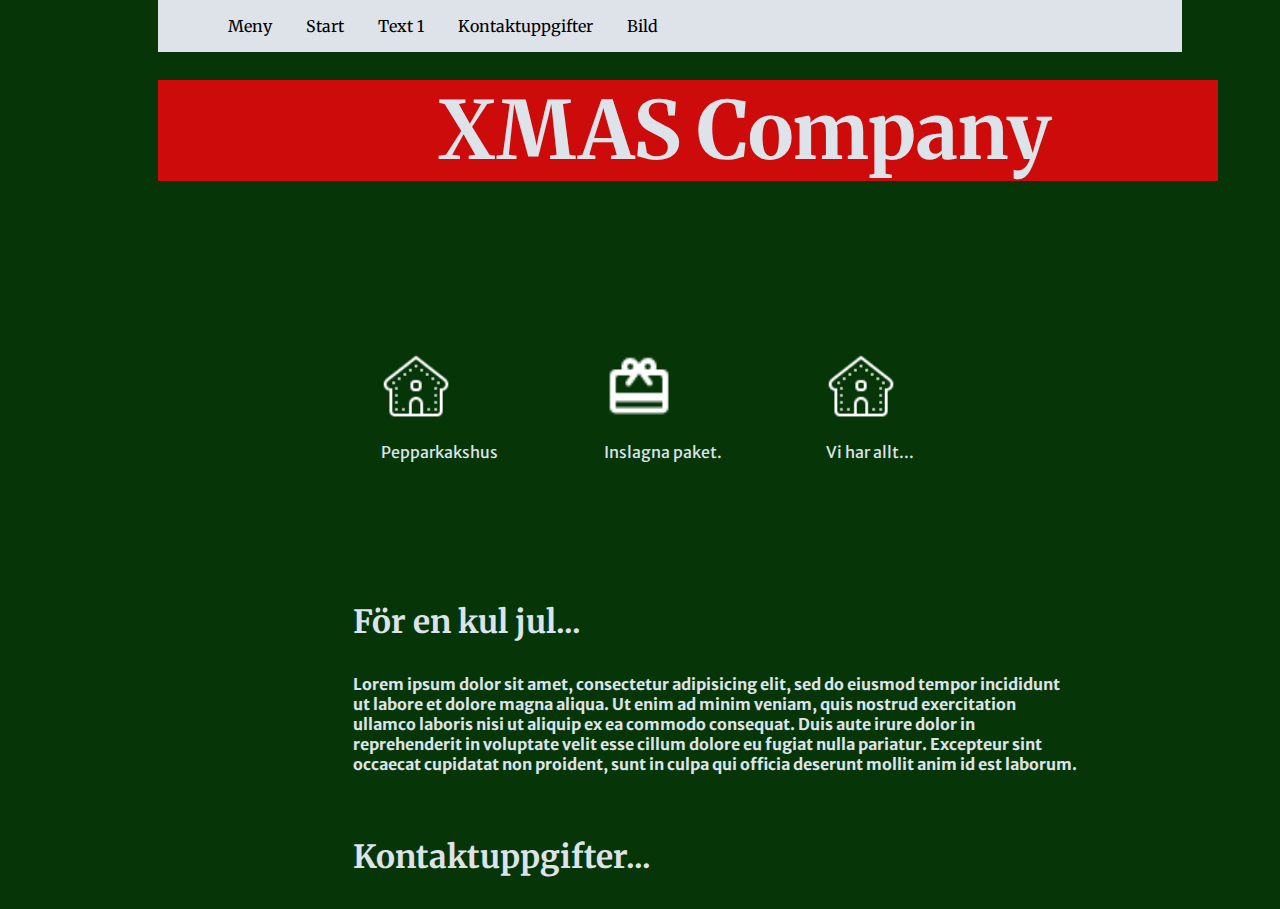
==== xmas/index.html @ c12a3db5 "Add files via upload" ====
<!DOCTYPE html>
<html lang="en">
<html>
<head>
<link href="css/xmas.css" rel="stylesheet">

<link href="https://fonts.googleapis.com/css?family=Merriweather" rel="stylesheet">
<link href="https://fonts.googleapis.com/css?family=Merriweather+Sans" rel="stylesheet">
	<title>xmas</title>
</head>

<main>



	
<nav>
	
		 <ul>


        <li><a href="#s"> Meny</a></li> 
	 	<li><a href="#start"> Start</a></li> 
	 	<li><a href="#1"> Text 1</a></li> 
	 	<li><a href="#2"> Kontaktuppgifter</a></li>
	 	<li><a href="#bild"> Bild</a></li>
	 	

	 	</ul>
	</nav>
<br>

<header>
<h1>XMAS Company</h1>

</header>

<body>



<br>



<div class="columns">
  <div> <img src="bild/gingerbread.png" height=35%>
   <p>Pepparkakshus</p></div>

  <div><img src="bild/julkort.png" height=35%>
   <p>Inslagna paket.</p></div>

  <div><img src="bild/gingerbread.png" height=35%>
   <p>Vi har allt...</p></div>
  


</div>


<br>
<section>
<h3> För en kul jul...</h3>
<h2>
Lorem ipsum dolor sit amet, consectetur adipisicing elit, sed do eiusmod
tempor incididunt ut labore et dolore magna aliqua. Ut enim ad minim veniam,
quis nostrud exercitation ullamco laboris nisi ut aliquip ex ea commodo
consequat. Duis aute irure dolor in reprehenderit in voluptate velit esse
cillum dolore eu fugiat nulla pariatur. Excepteur sint occaecat cupidatat non
proident, sunt in culpa qui officia deserunt mollit anim id est laborum.</h2>
</section>

<br> 

<section id="Kontaktuppgifter">

<h3> Kontaktuppgifter... </h3>
</section>	
</body>


</header>

</div>
</body>
</html>
---- xmas/css/xmas.css ----
grön#063607
röd#ce0b0b
grå#dde3e9
main {
 width: 80%;
 margin: 0 auto;

}
body {
padding-left: 150px;
font-size: 16px;
background-color: #063607;


}

section{
	width:65%;
	margin: 0 auto;
}


header {
  color:#ce0b0b;
  width: 50%
  height: 200px;

}

img {
	color: white;
}

.columns {
 padding-left: 20%;
 margin-top: 100px;
 display: grid;
 grid-template-columns: 1fr 1fr 2fr; /* fraction*/


} 


nav  { 

 width: 80%;
 font-size: 1em;
 position: fixed;
 background-color: #dde3e9 ;
 top: 0px;

}
nav > ul > li {
	
	list-style: none;
	display: inline;
	padding-left: 30px;
	height: 15px;	
}

li > a {
	
	
	font-family: 'Merriweather', serif;
	text-decoration: none;
	color: black;
}

li > a:hover {
	color: #ce0b0b;
}

 h1 {
 	
 
 	width:70%;
 	padding-left: 280px;
 	font-family: 'Merriweather', serif;
 	color: #dde3e9; 
 	background-color: #ce0b0b;
 	font-size: 5em;
 	
 	top: 20px;
}

h2 {

	font-size:1em;
	font-family: 'Merriweather Sans', sans-serif;
color: #dde3e9;
}

h3 {
	font-family: 'Merriweather', serif;
 	color: #dde3e9;  
 	font-size: 2em;
}

p{ 
font-family: 'Merriweather Sans', sans-serif;
color: #dde3e9;
font-size: 1em;

 }


div {
	height: 200px;
}

br {

	height: 500px;
}
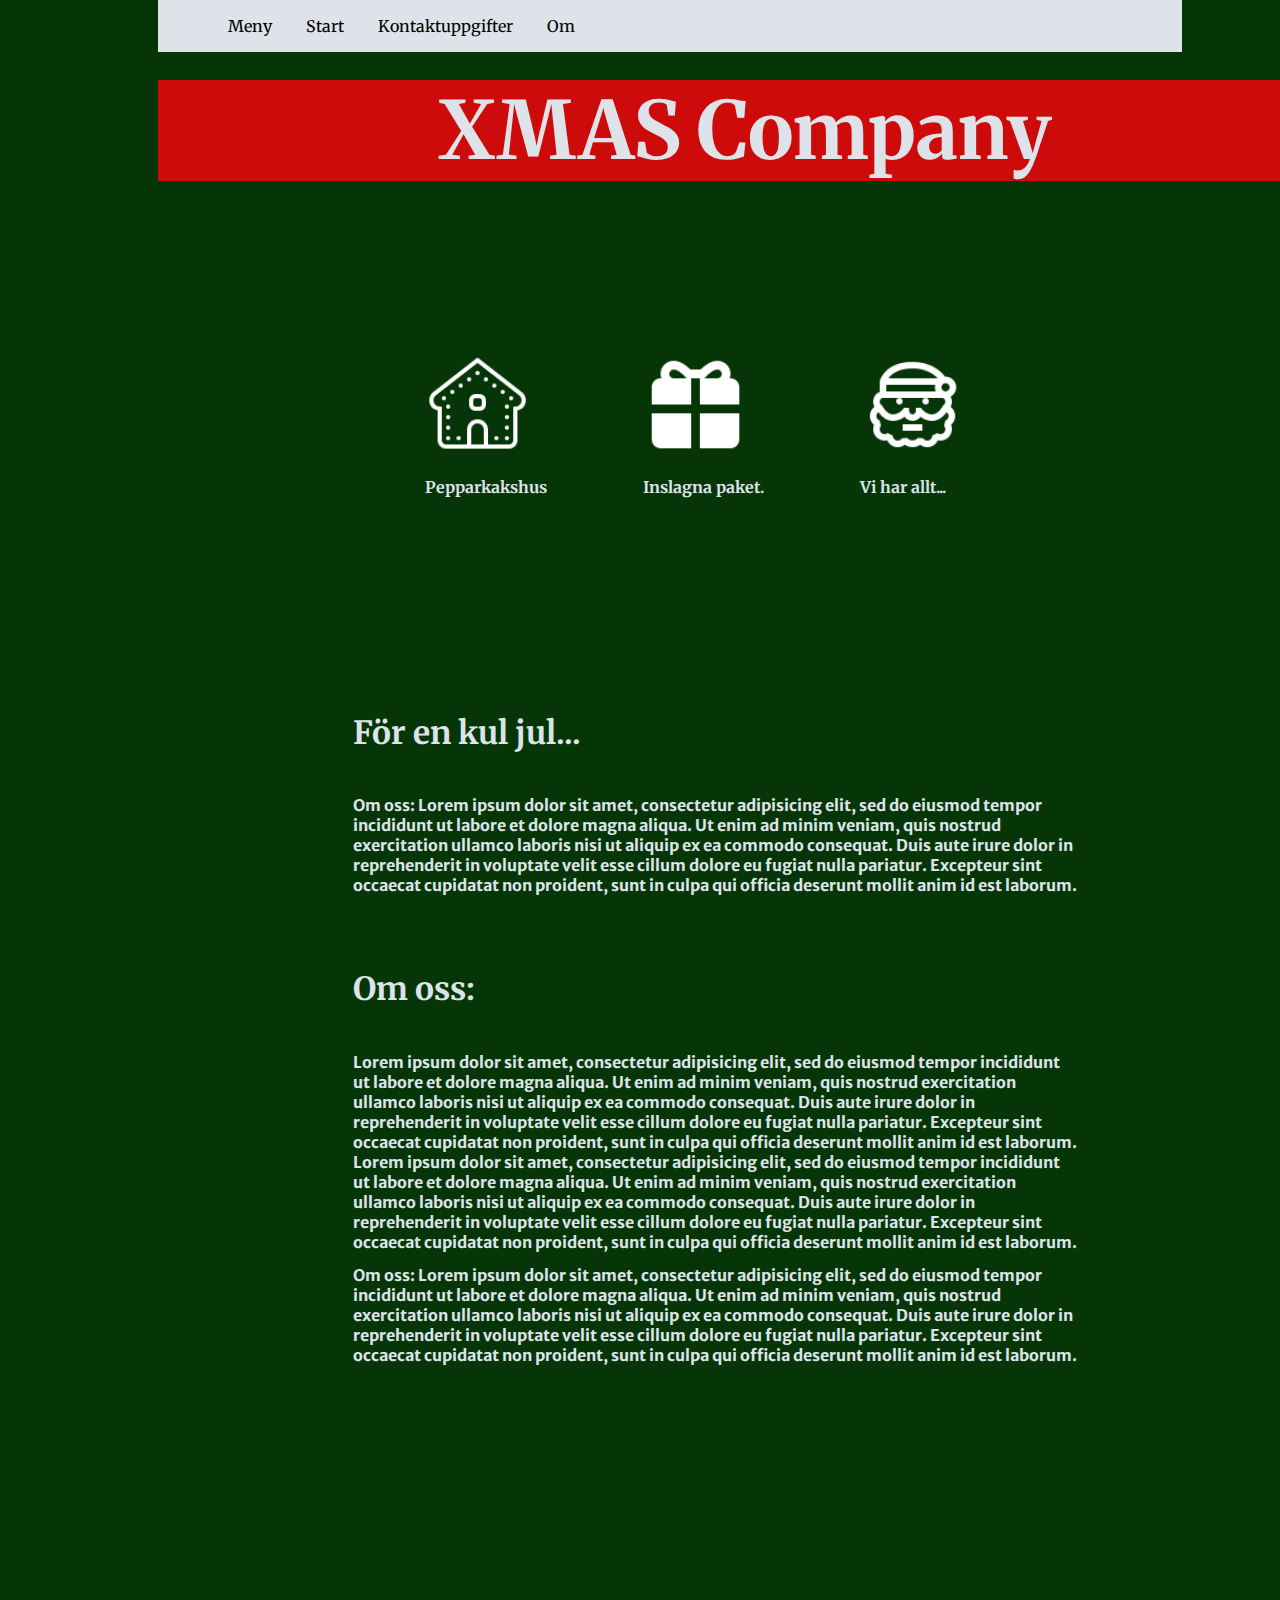
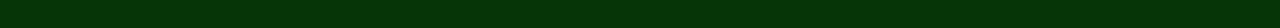
==== commit f2867ff0: "Add files via upload" ====
--- a/xmas/index.html
+++ b/xmas/index.html
@@ -10,24 +10,24 @@
 </head>
 
 <main>
+<div id="snow"></div>
 
-
-
-	
 <nav>
 	
 		 <ul>
 
 
         <li><a href="#s"> Meny</a></li> 
-	 	<li><a href="#start"> Start</a></li> 
-	 	<li><a href="#1"> Text 1</a></li> 
-	 	<li><a href="#2"> Kontaktuppgifter</a></li>
-	 	<li><a href="#bild"> Bild</a></li>
+	 	<li><a href="#Start"> Start</a></li>
+	 	<li><a href="kontaktuppgifter.html"> Kontaktuppgifter</a></li>
+	 	<li><a href="#Om"> Om</a></li>
+	 	
+
 	 	
 
 	 	</ul>
 	</nav>
+
 <br>
 
 <header>
@@ -42,44 +42,64 @@
 <br>
 
 
-
+<section id="Start">
 <div class="columns">
   <div> <img src="bild/gingerbread.png" height=35%>
-   <p>Pepparkakshus</p></div>
+   <h3>Pepparkakshus</h3></div>
 
-  <div><img src="bild/julkort.png" height=35%>
-   <p>Inslagna paket.</p></div>
+  <div><img src="bild/paket.png" height=35%>
+   <h3>Inslagna paket.</h3></div>
 
-  <div><img src="bild/gingerbread.png" height=35%>
-   <p>Vi har allt...</p></div>
+  <div><img src="bild/tomte.png" height=35%>
+   <h3>Vi har allt...</h3></div>
   
 
 
 </div>
-
+</section>
 
 <br>
-<section>
-<h3> För en kul jul...</h3>
+
+<section id= "Om">
+<h4>För en kul jul...</h4>
+
 <h2>
+Om oss: Lorem ipsum dolor sit amet, consectetur adipisicing elit, sed do eiusmod
+tempor incididunt ut labore et dolore magna aliqua. Ut enim ad minim veniam,
+quis nostrud exercitation ullamco laboris nisi ut aliquip ex ea commodo
+consequat. Duis aute irure dolor in reprehenderit in voluptate velit esse
+cillum dolore eu fugiat nulla pariatur. Excepteur sint occaecat cupidatat non
+proident, sunt in culpa qui officia deserunt mollit anim id est laborum.</h2>
+<br>
+
+<h4>Om oss:</h4>
+<h2>Lorem ipsum dolor sit amet, consectetur adipisicing elit, sed do eiusmod
+tempor incididunt ut labore et dolore magna aliqua. Ut enim ad minim veniam,
+quis nostrud exercitation ullamco laboris nisi ut aliquip ex ea commodo
+consequat. Duis aute irure dolor in reprehenderit in voluptate velit esse
+cillum dolore eu fugiat nulla pariatur. Excepteur sint occaecat cupidatat non
+proident, sunt in culpa qui officia deserunt mollit anim id est laborum. 
 Lorem ipsum dolor sit amet, consectetur adipisicing elit, sed do eiusmod
 tempor incididunt ut labore et dolore magna aliqua. Ut enim ad minim veniam,
 quis nostrud exercitation ullamco laboris nisi ut aliquip ex ea commodo
 consequat. Duis aute irure dolor in reprehenderit in voluptate velit esse
 cillum dolore eu fugiat nulla pariatur. Excepteur sint occaecat cupidatat non
 proident, sunt in culpa qui officia deserunt mollit anim id est laborum.</h2>
+
+<h2>
+Om oss: Lorem ipsum dolor sit amet, consectetur adipisicing elit, sed do eiusmod
+tempor incididunt ut labore et dolore magna aliqua. Ut enim ad minim veniam,
+quis nostrud exercitation ullamco laboris nisi ut aliquip ex ea commodo
+consequat. Duis aute irure dolor in reprehenderit in voluptate velit esse
+cillum dolore eu fugiat nulla pariatur. Excepteur sint occaecat cupidatat non
+proident, sunt in culpa qui officia deserunt mollit anim id est laborum.</h2>
+
 </section>
 
-<br> 
-
-<section id="Kontaktuppgifter">
-
-<h3> Kontaktuppgifter... </h3>
-</section>	
-</body>
 
 
-</header>
+
+
 
 </div>
 </body>
--- a/xmas/css/xmas.css
+++ b/xmas/css/xmas.css
@@ -23,8 +23,8 @@
 
 header {
   color:#ce0b0b;
-  width: 50%
-  height: 200px;
+  
+ 
 
 }
 
@@ -33,14 +33,13 @@
 }
 
 .columns {
- padding-left: 20%;
+ padding-left: 10%;
  margin-top: 100px;
  display: grid;
- grid-template-columns: 1fr 1fr 2fr; /* fraction*/
+ grid-template-columns: 1fr 1fr 1fr; /* fraction*/
 
 
 } 
-
 
 nav  { 
 
@@ -74,7 +73,7 @@
  h1 {
  	
  
- 	width:70%;
+ 	width:935px;
  	padding-left: 280px;
  	font-family: 'Merriweather', serif;
  	color: #dde3e9; 
@@ -94,22 +93,80 @@
 h3 {
 	font-family: 'Merriweather', serif;
  	color: #dde3e9;  
+ 	font-size: 1em;
+}
+h4 {
+	font-family: 'Merriweather', serif;
+ 	color: #dde3e9;  
  	font-size: 2em;
 }
+
+h5 {
+	font-family: 'Merriweather', serif;
+    color: #063607;
+    font-size: 2em;
+
+}
+
+h6 {
+	font-family: 'Merriweather', serif;
+    color: #063607;
+    font-size: 1em;
+
+}
+
 
 p{ 
 font-family: 'Merriweather Sans', sans-serif;
 color: #dde3e9;
 font-size: 1em;
 
+
  }
 
 
 div {
-	height: 200px;
+	height: 300px;
 }
 
 br {
 
 	height: 500px;
-}+}
+
+.kontaktuppgifter{
+ background-color: #dde3e9;
+ width: 50%;
+ 
+}
+
+
+#snow {
+  height: 180%;
+  width: 80%;
+  position: absolute;
+  background-image: url(http://gdurl.com/dIoP),
+  url(http://gdurl.com/G5Vp),
+  url(http://gdurl.com/m9Yz);
+  z-index: 1;
+  pointer-events: none;
+  -moz-animation: snow 10s linear infinite;
+  -webkit-animation: snow 10s linear infinite;
+  animation: snow 10s linear infinite;
+
+}
+
+@-moz-keyframes snow {
+  0% { background-position: 0 0, 0 0, 0 0; }
+  100% { background-position: 500px 1000px, 0 400px, 0 300px; }
+}
+
+@-webkit-keyframes snow {
+  0% { background-position: 0 0, 0 0, 0 0; }
+  100% { background-position: 500px 1000px, 0 400px, 0 300px; }
+}
+
+@keyframes snow {
+  0% { background-position: 0 0, 0 0, 0 0; }
+  100% { background-position: 500px 1000px, 0 400px, 0 300px; }
+}
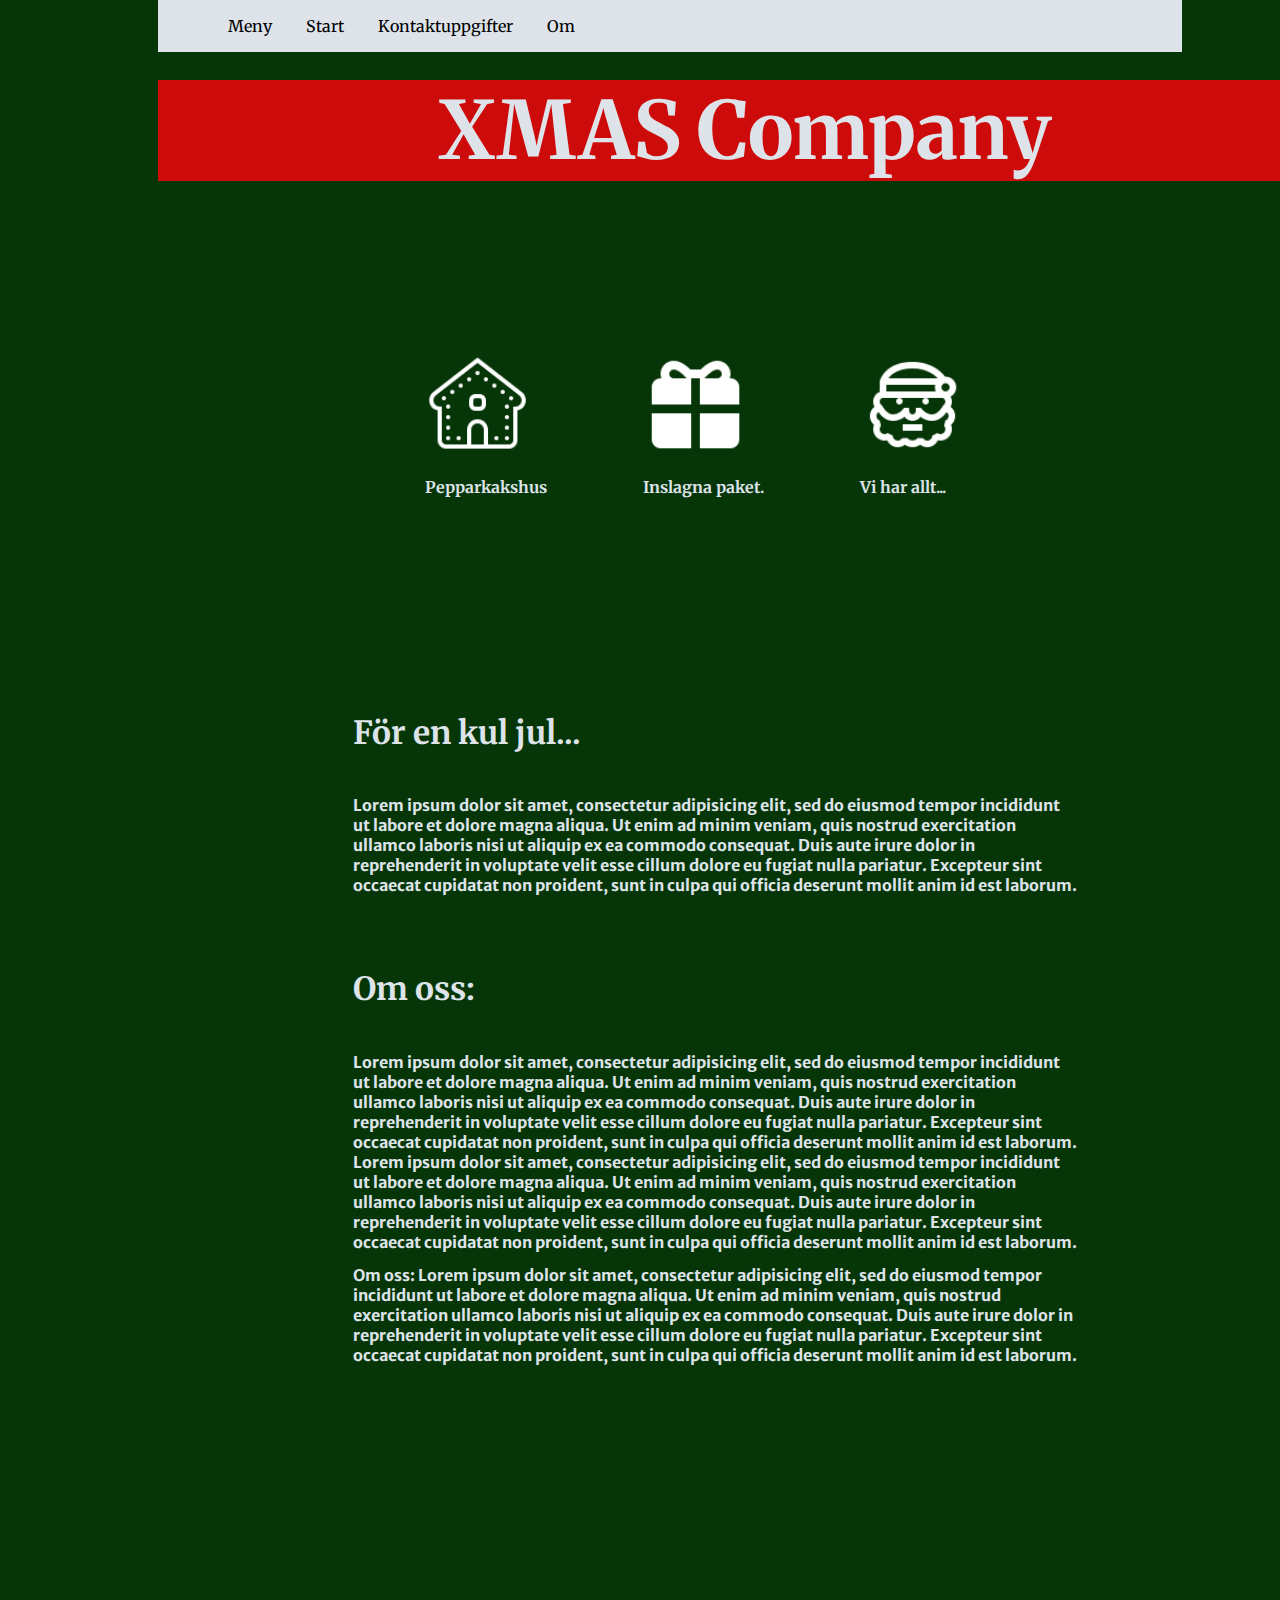
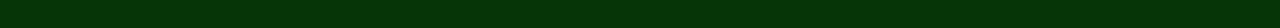
==== commit 82c3ebf3: "Add files via upload" ====
--- a/xmas/index.html
+++ b/xmas/index.html
@@ -64,7 +64,7 @@
 <h4>För en kul jul...</h4>
 
 <h2>
-Om oss: Lorem ipsum dolor sit amet, consectetur adipisicing elit, sed do eiusmod
+Lorem ipsum dolor sit amet, consectetur adipisicing elit, sed do eiusmod
 tempor incididunt ut labore et dolore magna aliqua. Ut enim ad minim veniam,
 quis nostrud exercitation ullamco laboris nisi ut aliquip ex ea commodo
 consequat. Duis aute irure dolor in reprehenderit in voluptate velit esse
